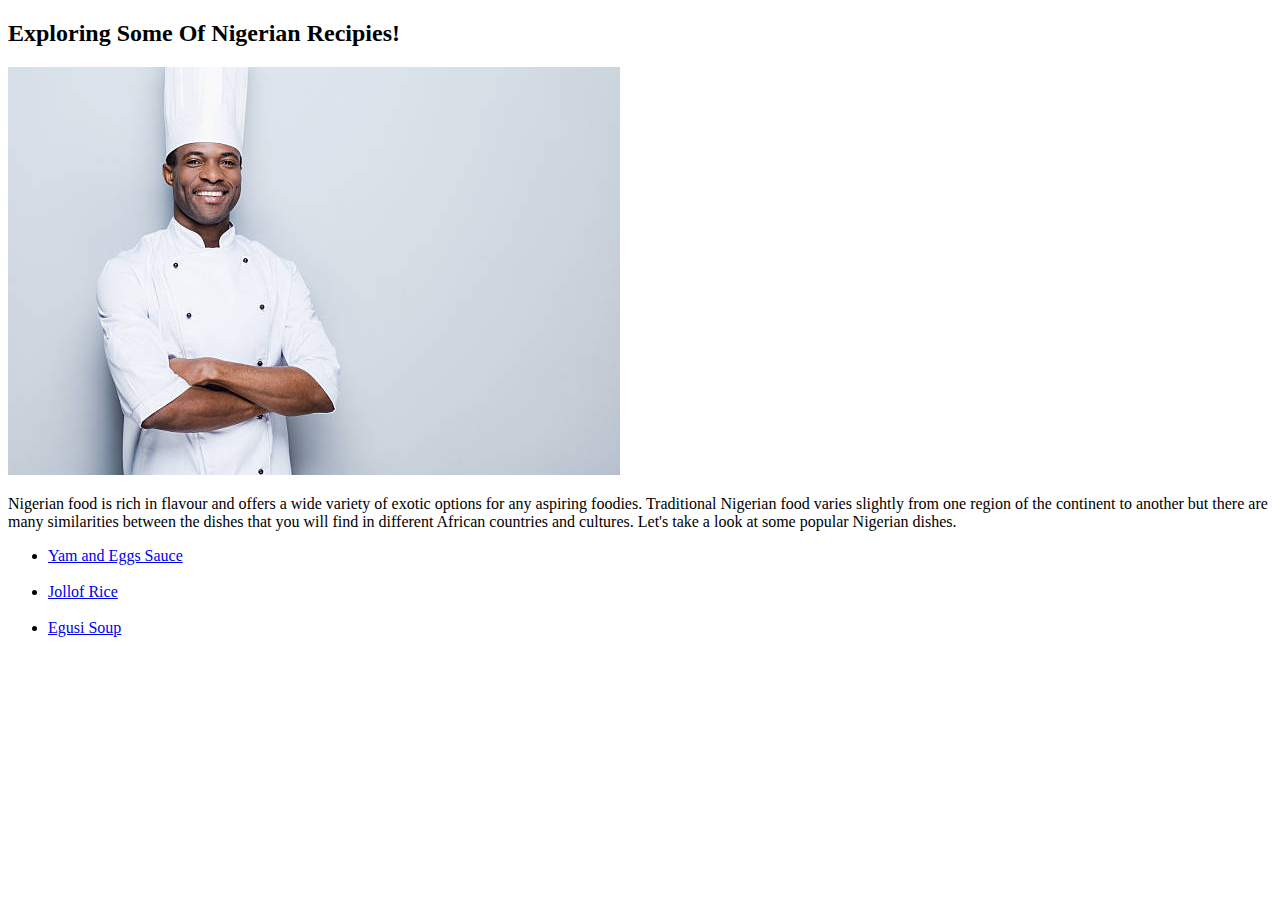
==== index.html @ 6b3313ab "ADD" ====
<!DOCTYPE html>
<html lang="en">
    <head>
        <title>Odin recipes</title>
        <meta charset="UTF-8">
    </head>

    <body>
        <h2>Exploring Some Of Nigerian Recipies!</h2>
        
        <img src="./images/African-male-chef.jpg" alt="a picture of an african chef">
        <p> Nigerian food is rich in flavour and offers a wide variety of exotic options for any aspiring foodies. Traditional Nigerian food varies slightly from one region of the continent to another but there are many similarities between the dishes that you will find in different African countries and cultures. Let's take a look at some popular Nigerian dishes.</p>

        <ul>
        <li><a href="./recipes/yam-and-eggs-sauce.html">Yam and Eggs Sauce</a></li>
        <br>
        <li><a href="./recipes/jollof-rice.html">Jollof Rice</a></li>
        <br>
        <li><a href="./recipes/egusi-soup.html">Egusi Soup</a></li>
        </ul>
    </body>

</html>
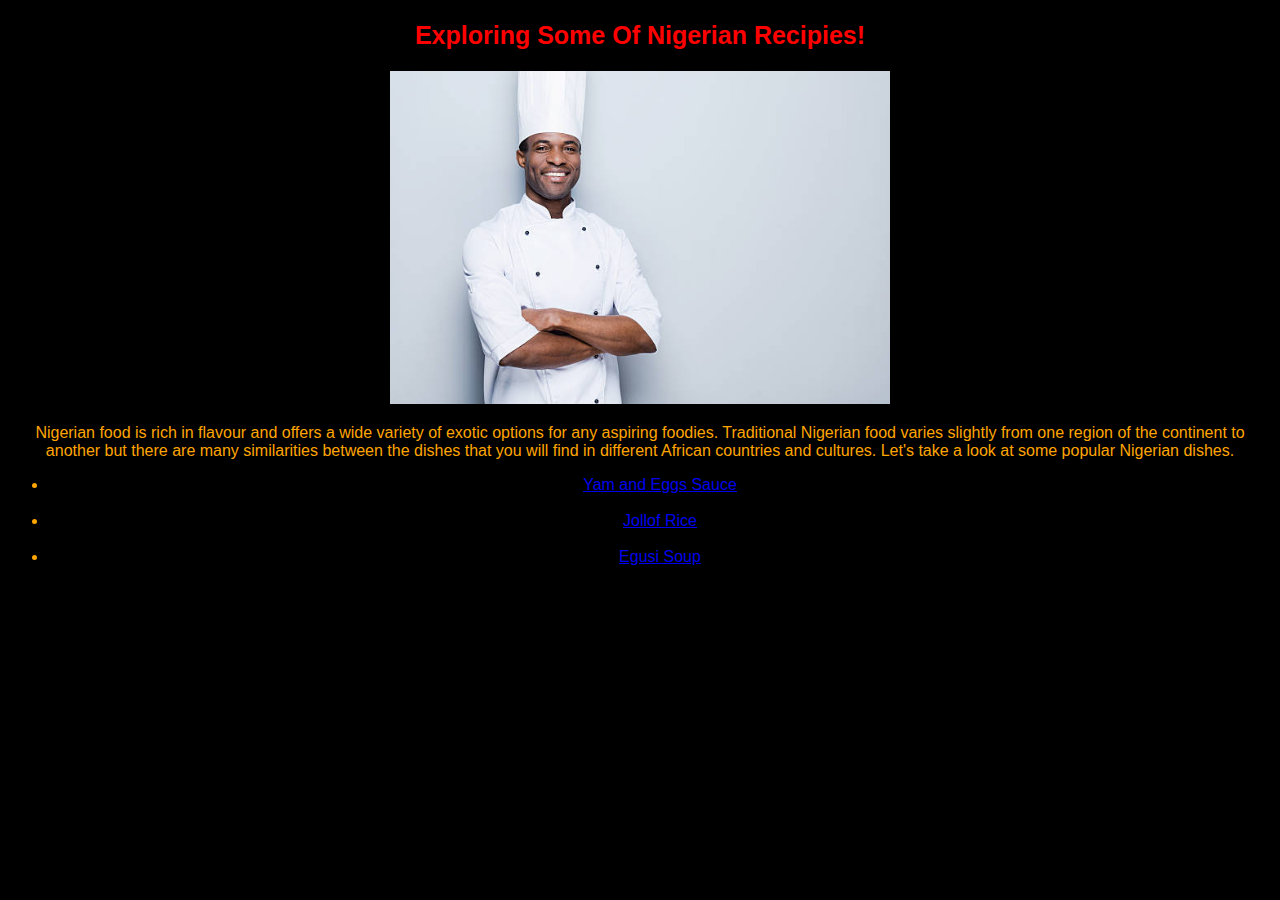
==== commit fb00fbd9: "More Css" ====
--- a/index.html
+++ b/index.html
@@ -1,8 +1,9 @@
 <!DOCTYPE html>
 <html lang="en">
     <head>
+        <meta charset="UTF-8">
         <title>Odin recipes</title>
-        <meta charset="UTF-8">
+        <link rel="stylesheet" href="css/style.css">
     </head>
 
     <body>
--- a/css/style.css
+++ b/css/style.css
@@ -0,0 +1,32 @@
+*{
+  background-color: black;
+  font-size: 16px;
+  font-family: Verdana, Geneva, Tahoma, sans-serif, sans-serif;
+  text-align: center;
+}
+
+img {
+  height: auto;
+  width: 500px;
+
+}
+p{
+  color: orange;
+}
+
+h2{
+  color: red;
+  font-size: 25px;
+}
+
+ul{
+  color: orange;
+}
+
+ol{
+  color: orange;
+}
+
+div{
+  background: blue;
+}